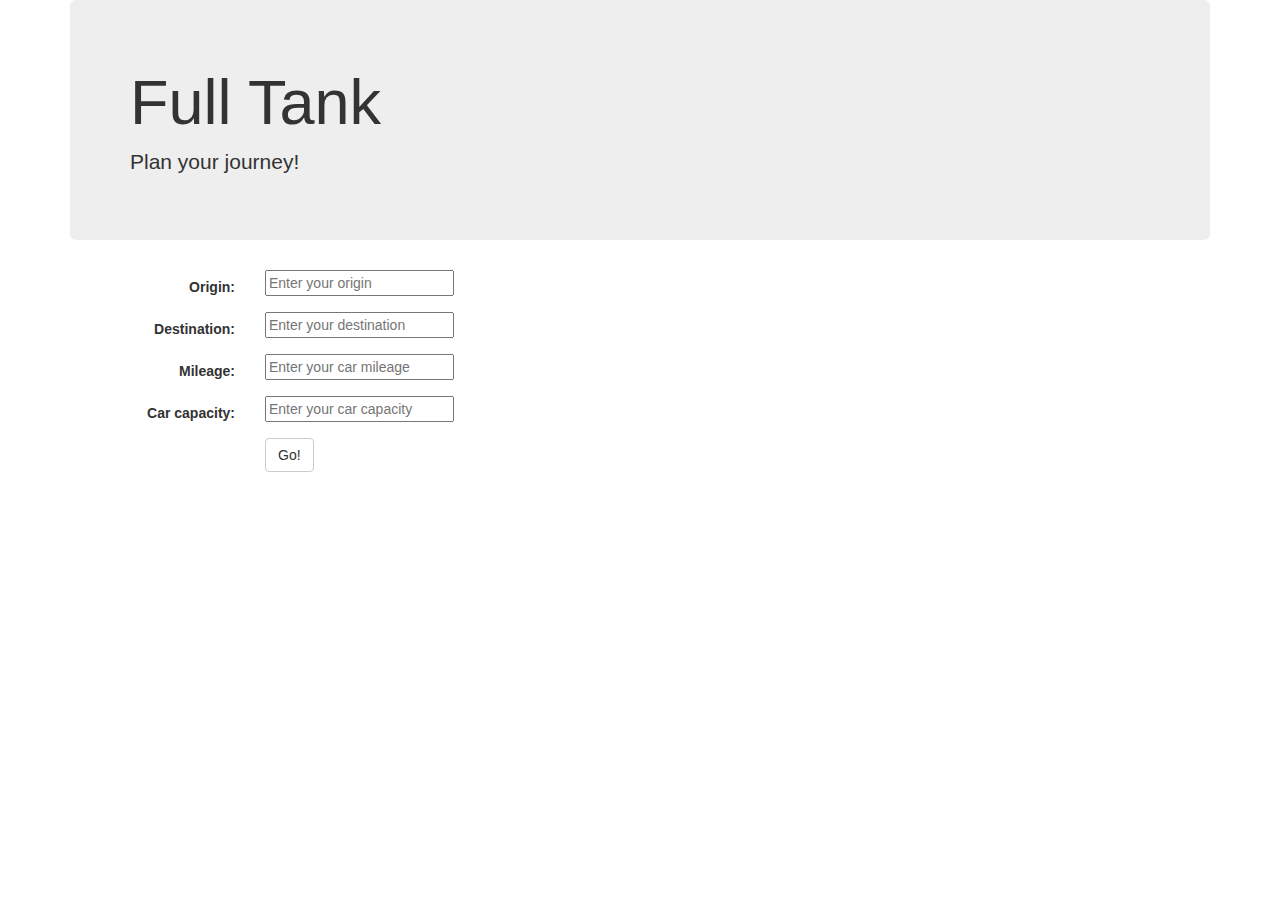
==== www/page1.html @ 6b0357e7 "Merge branch 'master' into pr/2" ====
<!DOCTYPE html>
<html lang="en">
<head>
  <title>Full Tank</title>
  <meta charset="utf-8">
  <meta name="viewport" content="width=device-width, initial-scale=1">
  <script type="text/javascript" src="page1.js"></script>

  <link rel="stylesheet" href="http://maxcdn.bootstrapcdn.com/bootstrap/3.3.5/css/bootstrap.min.css">
  <script src="https://ajax.googleapis.com/ajax/libs/jquery/1.11.3/jquery.min.js"></script>
  <script src="http://maxcdn.bootstrapcdn.com/bootstrap/3.3.5/js/bootstrap.min.js"></script>
  <script "page1.js"></script>
</head>

<body>
<form class="form-horizontal" role="form">
  	<div class="container">
  		<div class="jumbotron">
    		<h1>Full Tank</h1>
    		<p>Plan your journey!</p> 
  		</div>

	  	<div class="form-group">
	    	<label class="control-label col-sm-2" for="text">Origin:</label>
	    	<div class="col-sm-10">
	      	<input type="text" id="origin" placeholder="Enter your origin">
	    	</div>
	  	</div>

	  	<div class="form-group">
	    	<label class="control-label col-sm-2" for="pwd">Destination:</label>
	    	<div class="col-sm-10"> 
	      	<input type="text" id="destination" placeholder="Enter your destination">
	    	</div>
	  	</div>

	  	<div class="form-group">
	    	<label class="control-label col-sm-2" for="pwd">Mileage:</label>
	    	<div class="col-sm-10"> 
	      	<input type="text" id="mileage" placeholder="Enter your car mileage">
	    	</div>
	  	</div>

	  	<div class="form-group">
	    	<label class="control-label col-sm-2" for="pwd">Car capacity:</label>
	    	<div class="col-sm-10"> 
	      	<input type="text" id="capacity" placeholder="Enter your car capacity">
	    	</div>
	  	</div>

	  	<div class="form-group"> 
	    	<div class="col-sm-offset-2 col-sm-10">
	      	<button type="submit" class="btn btn-default" onclick="getData()">Go!</button>
	    	</div>
	  	</div>

	</div>
	</form>
</body>

</html>
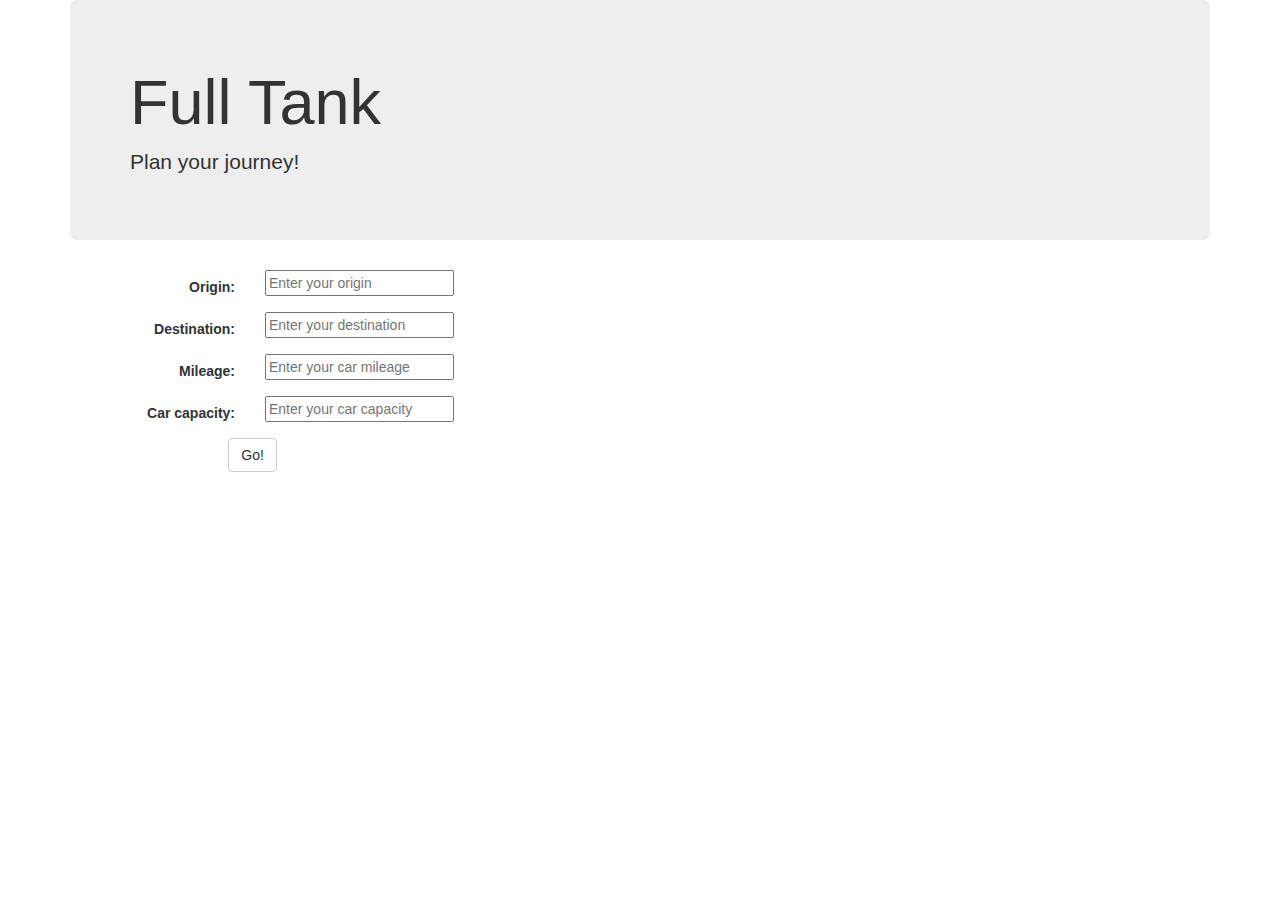
==== commit c45a236b: "Merge pull request #5 from KaylaNguyen/pr/4" ====
--- a/www/page1.html
+++ b/www/page1.html
@@ -4,16 +4,16 @@
   <title>Full Tank</title>
   <meta charset="utf-8">
   <meta name="viewport" content="width=device-width, initial-scale=1">
-  <script type="text/javascript" src="page1.js"></script>
 
   <link rel="stylesheet" href="http://maxcdn.bootstrapcdn.com/bootstrap/3.3.5/css/bootstrap.min.css">
   <script src="https://ajax.googleapis.com/ajax/libs/jquery/1.11.3/jquery.min.js"></script>
   <script src="http://maxcdn.bootstrapcdn.com/bootstrap/3.3.5/js/bootstrap.min.js"></script>
-  <script "page1.js"></script>
+  <script type="text/javascript" src="js/page1.js"></script>
+
 </head>
 
 <body>
-<form class="form-horizontal" role="form">
+<form class="form-horizontal" role="form" method="GET">
   	<div class="container">
   		<div class="jumbotron">
     		<h1>Full Tank</h1>
@@ -23,39 +23,39 @@
 	  	<div class="form-group">
 	    	<label class="control-label col-sm-2" for="text">Origin:</label>
 	    	<div class="col-sm-10">
-	      	<input type="text" id="origin" placeholder="Enter your origin">
+	      	<input type="text" id="origin" placeholder="Enter your origin" name="source">
 	    	</div>
 	  	</div>
 
 	  	<div class="form-group">
 	    	<label class="control-label col-sm-2" for="pwd">Destination:</label>
 	    	<div class="col-sm-10"> 
-	      	<input type="text" id="destination" placeholder="Enter your destination">
+	      	<input type="text" id="destination" placeholder="Enter your destination" name="destination">
 	    	</div>
 	  	</div>
 
 	  	<div class="form-group">
 	    	<label class="control-label col-sm-2" for="pwd">Mileage:</label>
 	    	<div class="col-sm-10"> 
-	      	<input type="text" id="mileage" placeholder="Enter your car mileage">
+	      	<input type="text" id="mileage" placeholder="Enter your car mileage" name="mileage">
 	    	</div>
 	  	</div>
 
 	  	<div class="form-group">
 	    	<label class="control-label col-sm-2" for="pwd">Car capacity:</label>
 	    	<div class="col-sm-10"> 
-	      	<input type="text" id="capacity" placeholder="Enter your car capacity">
-	    	</div>
-	  	</div>
-
-	  	<div class="form-group"> 
-	    	<div class="col-sm-offset-2 col-sm-10">
-	      	<button type="submit" class="btn btn-default" onclick="getData()">Go!</button>
+	      	<input type="text" id="capacity" placeholder="Enter your car capacity" name="capacity">
 	    	</div>
 	  	</div>
 
 	</div>
 	</form>
+
+		<div class="form-group"> 
+	    	<div class="col-sm-offset-2 col-sm-10">
+	      	<button class="btn btn-default" onclick="sendData()">Go!</button>
+	    	</div>
+	  	</div>
 </body>
 
 </html>
